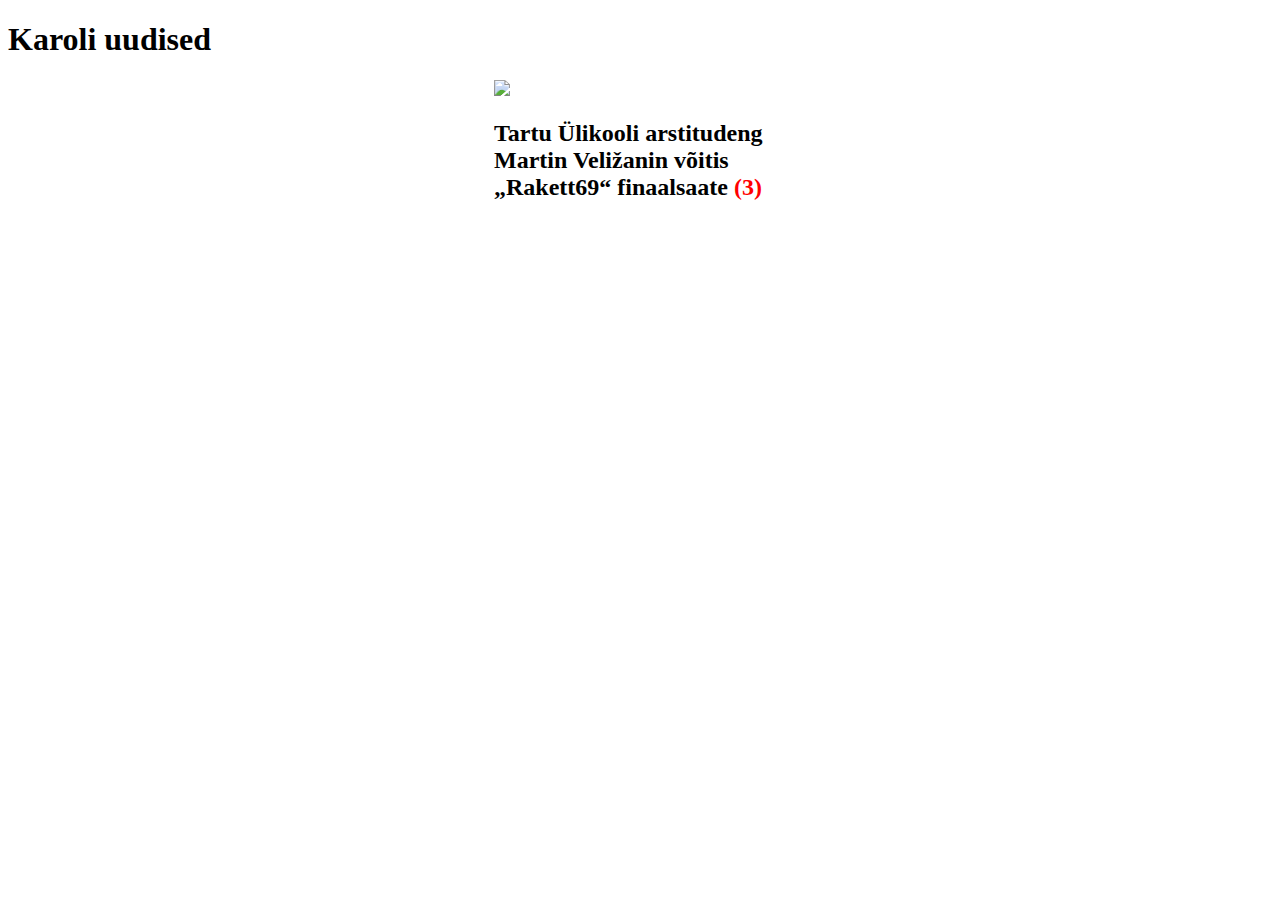
==== loeng02/index.html @ 0e01d965 "loeng02" ====
<!DOCTYPE html>
<html lang="en">
<head>
    <meta charset="UTF-8">
    <meta http-equiv="X-UA-Compatible" content="IE=edge">
    <meta name="viewport" content="width=device-width, initial-scale=1.0">
    <title>Document</title>
    <link rel="stylesheet" href="styles.css">
</head>
<body>
    <h1>Karoli uudised</h1>
    <div class="uudised">
      <div class="uudis">
        <a href="https://forte.delfi.ee/artikkel/120173530/tartu-ulikooli-arstitudeng-martin-velizanin-voitis-rakett69-finaalsaate" target="_blank">
        <img src="https://api.delfi.ee/media-api-image-cropper/v1/437e6f80-dbb0-11ed-9d39-53db7d236e40.jpg" />
      </a>
      <h2>
        <a href="https://forte.delfi.ee/artikkel/120173530/tartu-ulikooli-arstitudeng-martin-velizanin-voitis-rakett69-finaalsaate" target="_blank">
        Tartu Ülikooli arstitudeng Martin Veližanin võitis „Rakett69“ finaalsaate
        </a>
        <a class="kommentaarid" href="https://forte.delfi.ee/artikkel/120173530/tartu-ulikooli-arstitudeng-martin-velizanin-voitis-rakett69-finaalsaate/kommentaarid" target="_blank">
          (3)
        </a>
      </h2>
    </div>
</body>
</html>
---- loeng02/styles.css ----
body {
    max-width: 1000px
    margin-left: auto;
    margin-right: auto;
}

.uudised {
    display: flex;
    justify-content: space-evenly;
    gap: 20px;
}

.uudis {
    width: 300px;
}

h2 > a {
    color: black;
    text-decoration: none;
}

.kommentaarid {
    color: red;
}

a, img {
    width: inherit;
}
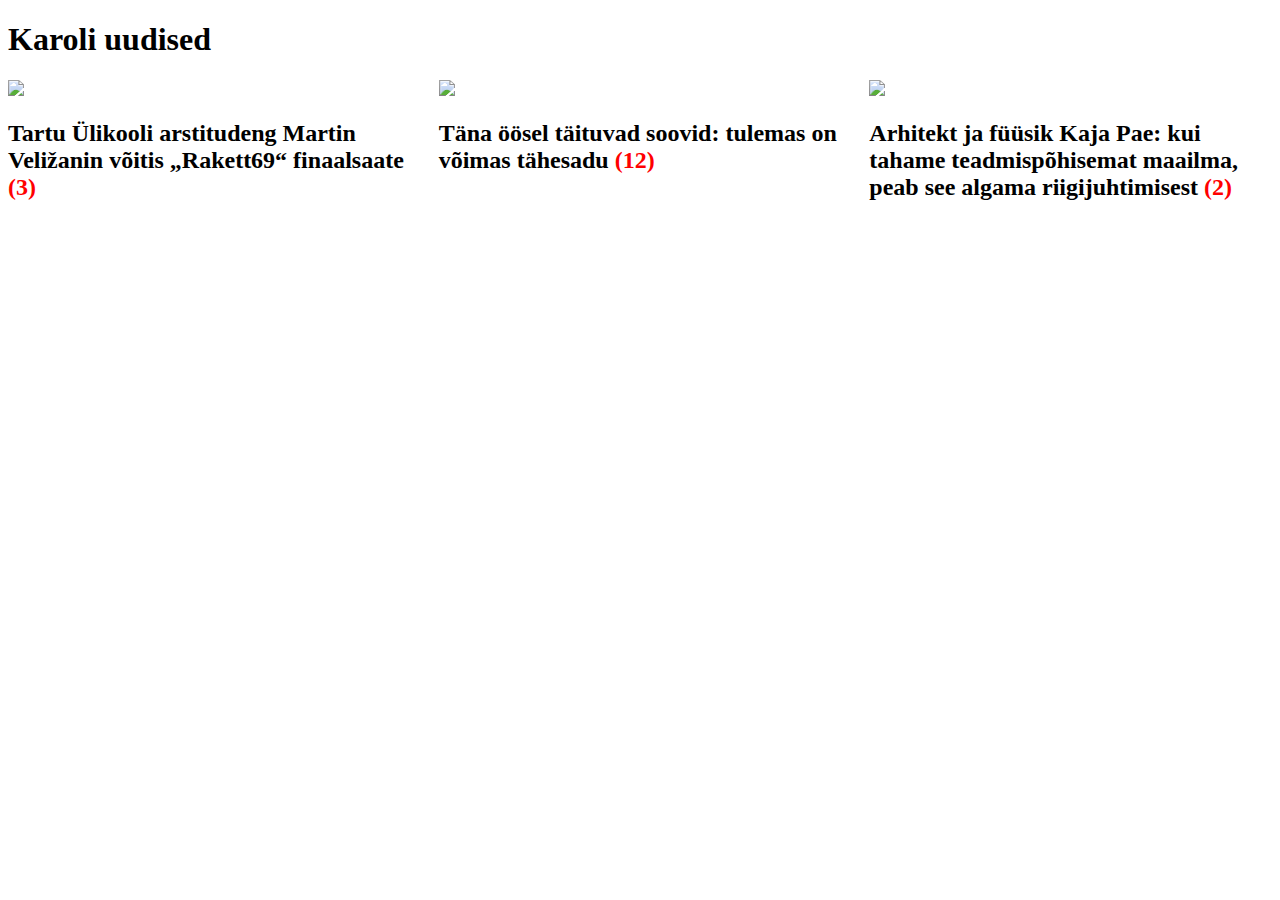
==== commit d222416e: "loeng02" ====
--- a/loeng02/index.html
+++ b/loeng02/index.html
@@ -22,6 +22,33 @@
           (3)
         </a>
       </h2>
+      </div>
+      <div class="uudis">
+      <a href="https://forte.delfi.ee/artikkel/120173492/tana-oosel-taituvad-soovid-tulemas-on-voimas-tahesadu" target="_blank">
+        <img src="https://api.delfi.ee/media-api-image-cropper/v1/2aff6a40-db97-11ed-8fb5-6b96350100e4.jpg" />
+      </a>
+      <h2>
+        <a href="https://forte.delfi.ee/artikkel/120173492/tana-oosel-taituvad-soovid-tulemas-on-voimas-tahesadu" target="_blank">
+        Täna öösel täituvad soovid: tulemas on võimas tähesadu
+        </a>
+        <a class="kommentaarid" href="https://forte.delfi.ee/artikkel/120173492/tana-oosel-taituvad-soovid-tulemas-on-voimas-tahesadu/kommentaarid" target="_blank">
+          (12)
+        </a>
+      </h2>
+      </div>
+      <div class="uudis">
+      <a href="https://forte.delfi.ee/artikkel/120172914/arhitekt-ja-fuusik-kaja-pae-kui-tahame-teadmispohisemat-maailma-peab-see-algama-riigijuhtimisest" target="_blank">
+        <img src="https://api.delfi.ee/media-api-image-cropper/v1/1ca8c4a0-da98-11ed-8fb5-6b96350100e4.jpg" />
+      </a>
+      <h2>
+        <a href="https://forte.delfi.ee/artikkel/120172914/arhitekt-ja-fuusik-kaja-pae-kui-tahame-teadmispohisemat-maailma-peab-see-algama-riigijuhtimisest" target="_blank">
+        Arhitekt ja füüsik Kaja Pae: kui tahame teadmispõhisemat maailma, peab see algama riigijuhtimisest
+        </a>
+        <a class="kommentaarid" href="https://forte.delfi.ee/artikkel/120172914/arhitekt-ja-fuusik-kaja-pae-kui-tahame-teadmispohisemat-maailma-peab-see-algama-riigijuhtimisest/kommentaarid" target="_blank">
+          (2)
+        </a>
+      </h2>
+      </div>
     </div>
 </body>
 </html>--- a/loeng02/styles.css
+++ b/loeng02/styles.css
@@ -11,7 +11,7 @@
 }
 
 .uudis {
-    width: 300px;
+    width: 500px;
 }
 
 h2 > a {
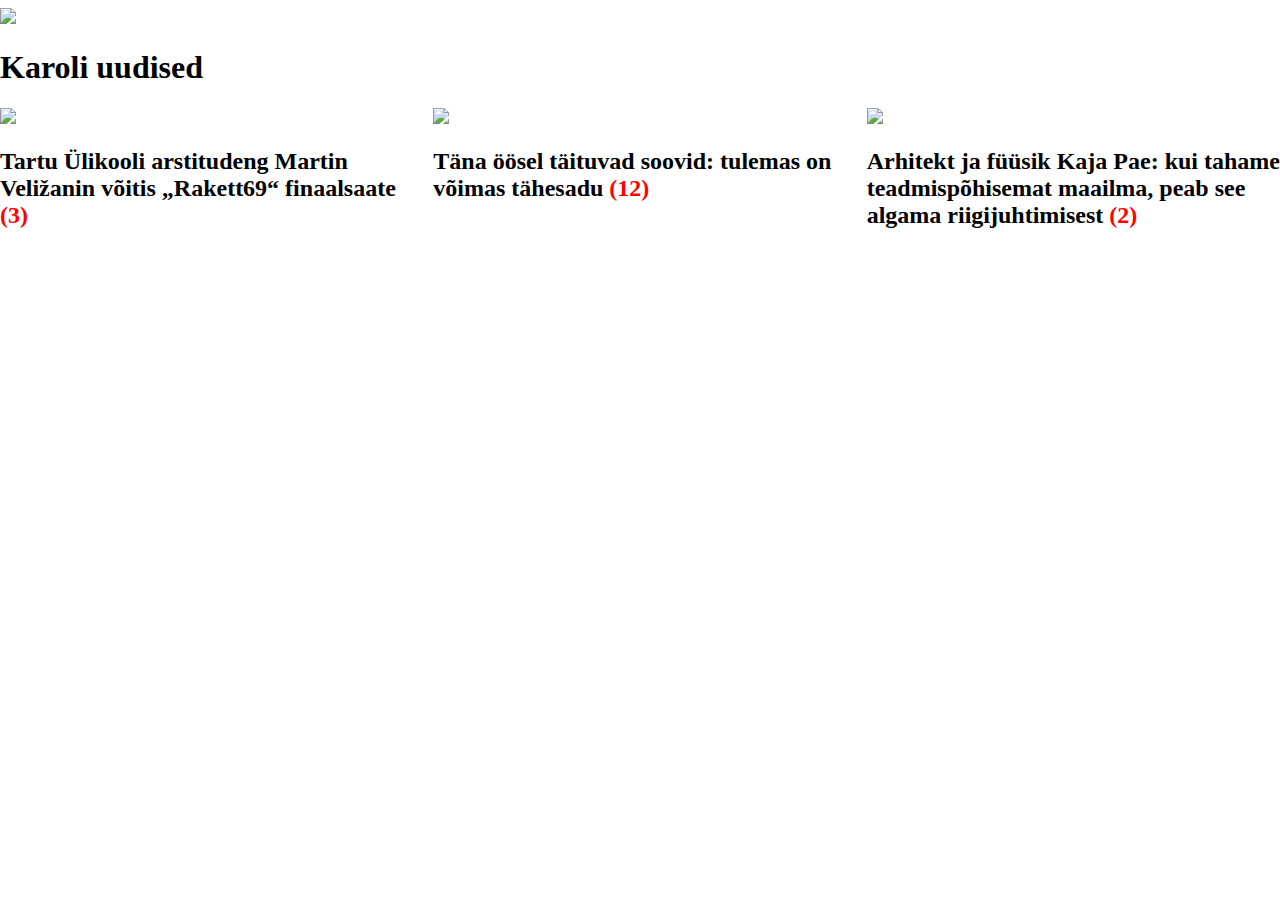
==== commit e9526214: "loeng02" ====
--- a/loeng02/index.html
+++ b/loeng02/index.html
@@ -8,7 +8,10 @@
     <link rel="stylesheet" href="styles.css">
 </head>
 <body>
-    <h1>Karoli uudised</h1>
+     <a href="https://h.delfi.ee/g/l/svg/delfi.svg" target="_blank">
+     <img src="https://h.delfi.ee/g/l/svg/delfi.svg" />
+     </a>
+    <h1>Karoli uudised</h1> 
     <div class="uudised">
       <div class="uudis">
         <a href="https://forte.delfi.ee/artikkel/120173530/tartu-ulikooli-arstitudeng-martin-velizanin-voitis-rakett69-finaalsaate" target="_blank">
--- a/loeng02/styles.css
+++ b/loeng02/styles.css
@@ -1,5 +1,5 @@
 body {
-    max-width: 1000px
+    max-width: fit-content;
     margin-left: auto;
     margin-right: auto;
 }
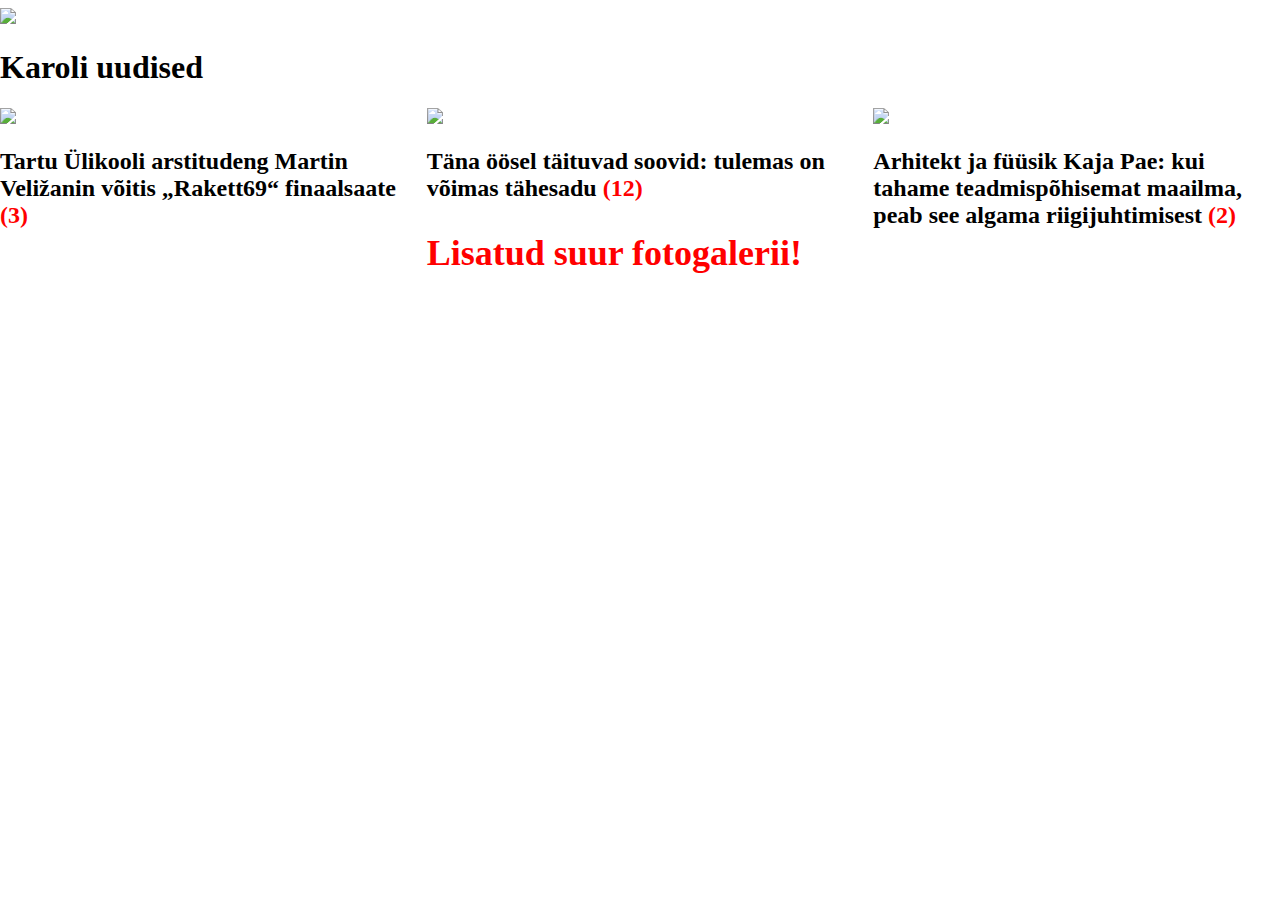
==== commit c40cc3bf: "loeng02" ====
--- a/loeng02/index.html
+++ b/loeng02/index.html
@@ -36,8 +36,8 @@
         </a>
         <a class="kommentaarid" href="https://forte.delfi.ee/artikkel/120173492/tana-oosel-taituvad-soovid-tulemas-on-voimas-tahesadu/kommentaarid" target="_blank">
           (12)
-        </a>
-      </h2>
+        <h2> Lisatud suur fotogalerii! 
+        </h2>
       </div>
       <div class="uudis">
       <a href="https://forte.delfi.ee/artikkel/120172914/arhitekt-ja-fuusik-kaja-pae-kui-tahame-teadmispohisemat-maailma-peab-see-algama-riigijuhtimisest" target="_blank">
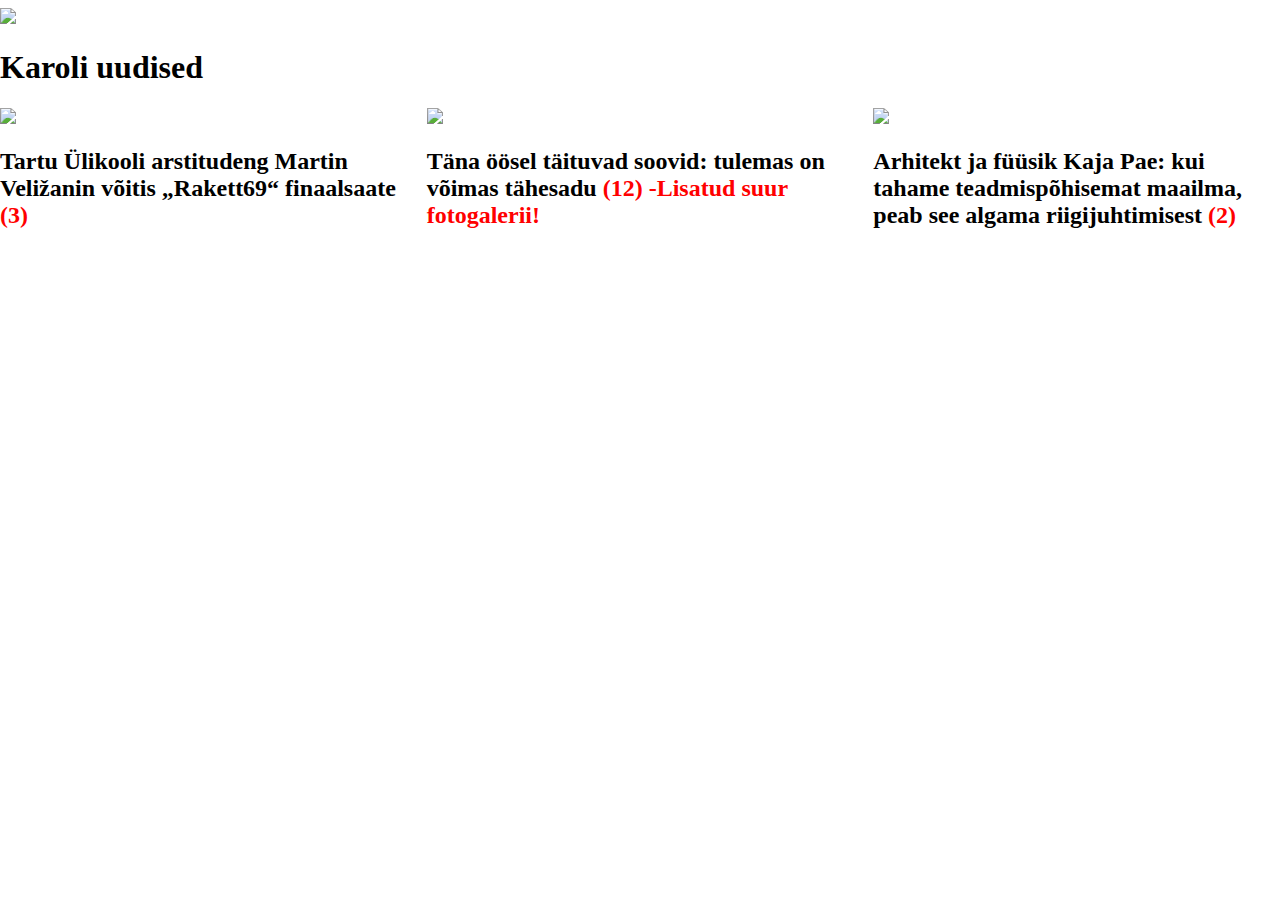
==== commit c49b0b09: "loeng02" ====
--- a/loeng02/index.html
+++ b/loeng02/index.html
@@ -36,7 +36,7 @@
         </a>
         <a class="kommentaarid" href="https://forte.delfi.ee/artikkel/120173492/tana-oosel-taituvad-soovid-tulemas-on-voimas-tahesadu/kommentaarid" target="_blank">
           (12)
-        <h2> Lisatud suur fotogalerii! 
+         -Lisatud suur fotogalerii! 
         </h2>
       </div>
       <div class="uudis">
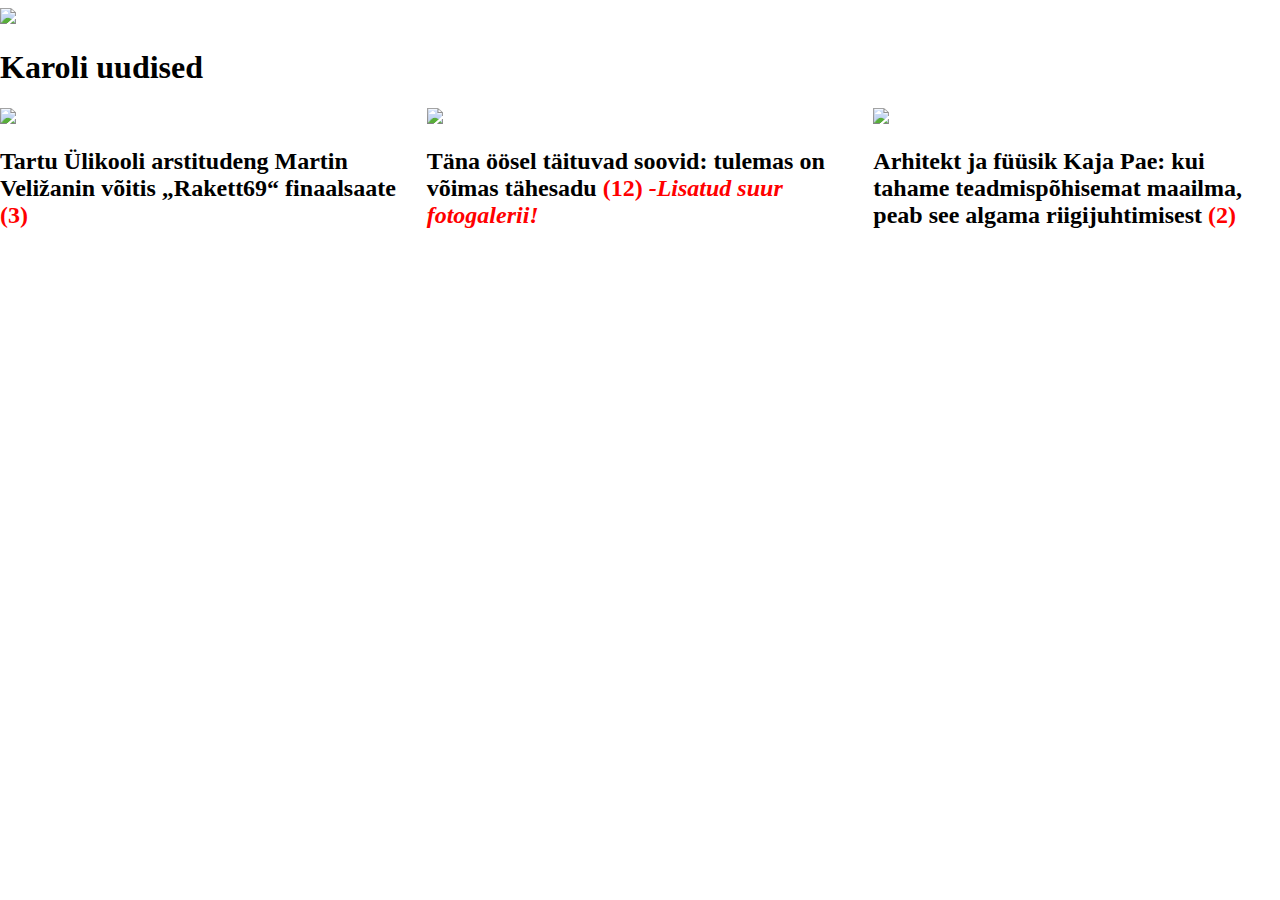
==== commit f34eee35: "loeng02" ====
--- a/loeng02/index.html
+++ b/loeng02/index.html
@@ -36,7 +36,7 @@
         </a>
         <a class="kommentaarid" href="https://forte.delfi.ee/artikkel/120173492/tana-oosel-taituvad-soovid-tulemas-on-voimas-tahesadu/kommentaarid" target="_blank">
           (12)
-         -Lisatud suur fotogalerii! 
+         <i>-Lisatud suur fotogalerii!</i> 
         </h2>
       </div>
       <div class="uudis">
